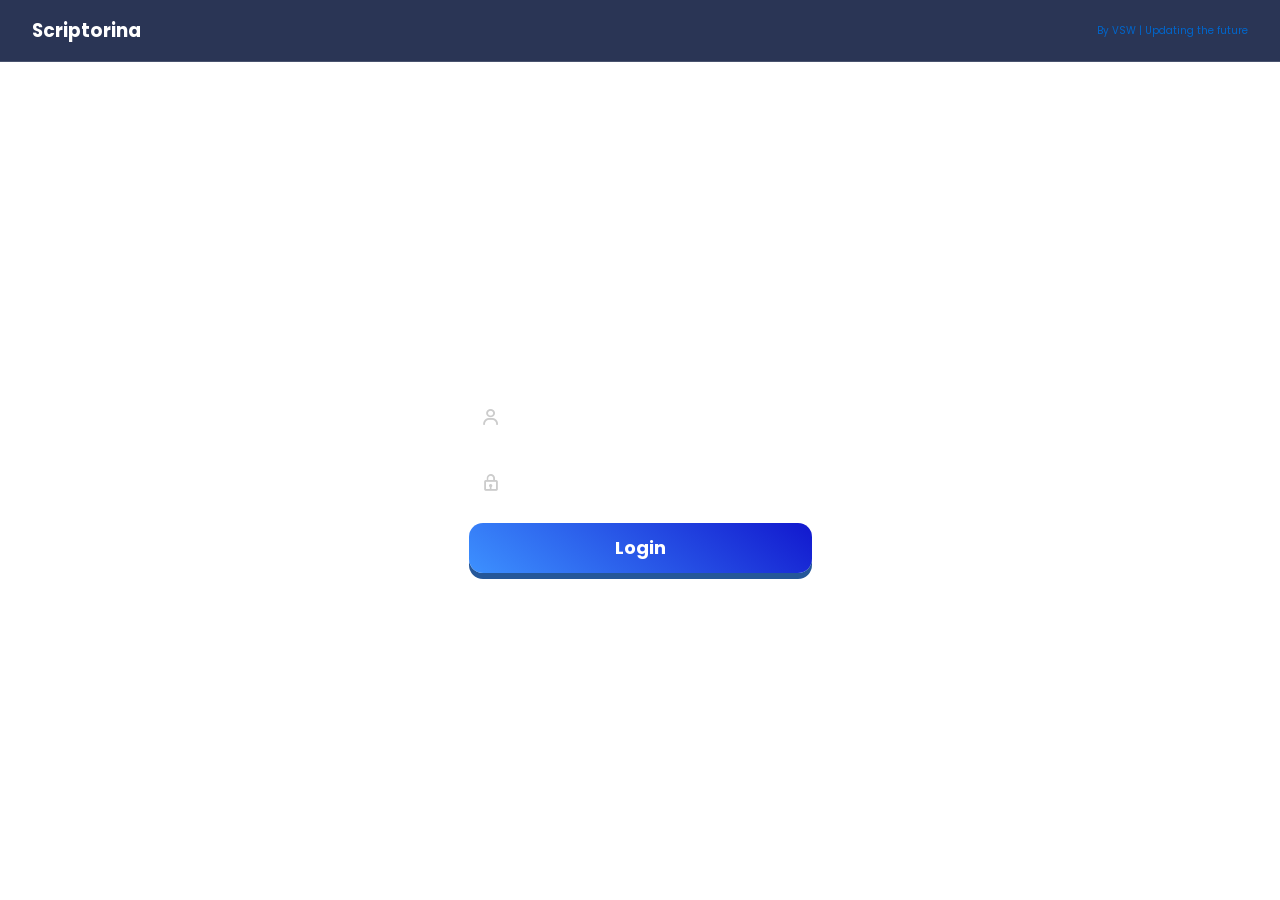
==== index.html @ d5af4a13 "Add files via upload" ====
<!DOCTYPE html>
<html lang="en">
<head>
    <link href='https://unpkg.com/boxicons@2.1.4/css/boxicons.min.css' rel='stylesheet'>
    <link rel="preconnect" href="https://fonts.googleapis.com">
<link rel="preconnect" href="https://fonts.gstatic.com" crossorigin>
<link href="https://fonts.googleapis.com/css2?family=Poppins:ital,wght@0,100;0,200;0,300;0,400;0,500;0,600;0,700;0,800;0,900;1,100;1,200;1,300;1,400;1,500;1,600;1,700;1,800;1,900&display=swap" rel="stylesheet">
    <link rel="stylesheet" href="why.css">
    <meta charset="UTF-8">
    <meta name="viewport" content="width=device-width, initial-scale=1.0">
    <title>Scriptorina</title>
</head>
<body>
    <header>
    <h3>Scriptorina</h3><span class="description">By VSW | Updating the future</span>
    </header>
    <div id="card" class="card">
    <form action="#"> 
    <h1>Login</h1>
    <p id="msg"></p>
    <div class="field">
        <i class="bx bx-user"></i>
        <input type="text" id="user" maxlength="20" placeholder=" ">
        <label>Username</label>
    </div>

    <div class="field">
        <i class="bx bx-lock"></i>
        <input type="password" id="pass" placeholder=" ">
        <label>Password (1234)</label>
    </div>
    <button class="Login-btn" type="button" onclick="login()">Login</button>
    </form>
    </div>
    <div id="home" style="display: none;">
     <h1>Welcome, <span id="display-user"></span>!</h1>
     <p class="idk">Welcome to the dashboard, <span id="display-user2"></span>!</p>
     <br>
     <p class="idk">We have some things we prepared for you, <span id="display-user3"></span>!<br>If you want more information, <a href="https://vsw-updating-the-future-about.ai.studio/">Click me!</a></p>
     <p id="milestone"></p>
     <h3>Clicks: <span id="score">0</span></h3>
     <button class="cookie" onclick="Clicker()">&#127850;</button>
     <div class="upgrades">
     <button onclick="upgrade()">Upgrade - Cost: <span id="cost">20</span></button>
     <button onclick="buyAuto()">Auto Clicker - Cost: <span id="auto-cost">50</span></button>
     </div>
     <button onclick="GETout()" class="Logout-btn">Logout</button>
    </div>
    <script src="js.js"></script>
</body>
</html>
---- why.css ----
* {
    font-family: 'Poppins', sans-serif;
    margin: 0;
    padding: 0;
    box-sizing: border-box;
}
body {
   justify-content: center;
    align-items: center;
    display: flex;
    min-height: 100vh;
    background-image: url('https://images.unsplash.com/photo-1687197180710-b2b9484a3c5f?q=80&w=870&auto=format&fit=crop&ixlib=rb-4.1.0&ixid=NHwxMjA3fDA%3D');
    background-position: center;
    background-size: cover;
    background-repeat: no-repeat;
    color: white;
}
       /*Floating label*/
            .field input {
            width: 100%;
            padding: 12px;
            border: none;
            border-bottom: white;
            border-radius: 6px;
            font-size: 15px;
            outline: none;
        }
        .field label {
            position: absolute;
            left: 12px;
            top: 50%;
            transform: translateY(-50%);
            padding: 0 4px;
            color: white;
            pointer-events: none;
            transition: 0.2s ease;
        }
        .field input:focus {
            border-color: #0066cc;
        }
        .field input:focus + label,
        .field input:not(:placeholder-shown) + label {
            top: 0;
            font-size: 12px;
            color: white;
        }
        .field {
            position: relative;
            margin: 18px 0;
        }
.card {
    backdrop-filter: blur(10px);
    padding: 100px 50px;
    border-radius: 30px;
    display: block;
    margin: 15px auto;
    width: fit-content;
}
.card input {
    background: transparent;
    color: white;
}
h1 {
    text-align: center;
}
button {
  width: 100%;
  display: inline-flex;
  align-items: center;
  justify-content: center;
  gap: .5em;
  padding: 14px 28px;
  font-family: 'Poppins', sans-serif;
  font-size: 18px;
  font-weight: 700;
  line-height: 1.2;
  color: #ffffff;
  background: linear-gradient(38deg, #3d91ff 0%, #1218ce 100%);
  border: 0;
  border-radius: 14px;
  box-shadow: 0 6px 0 0 #255799;
  cursor: pointer;
  text-decoration: none;
  white-space: nowrap;
  -webkit-tap-highlight-color: transparent;
  transition: transform 120ms cubic-bezier(.2,.8,.2,1), box-shadow 120ms cubic-bezier(.2,.8,.2,1), filter 120ms cubic-bezier(.2,.8,.2,1);
}

button__icon {
  display: inline-block;
  transition: transform 120ms cubic-bezier(.2,.8,.2,1);
}

button:hover {
  transform: translateY(-1px);
  filter: brightness(1.05);
  box-shadow: 0 7px 0 0 #255799;
}

button:hover .c__icon {
  transform: translateX(3px);
}

button:active {
  transform: translateY(6px);
  box-shadow: 0 0 0 0 #255799;
  transition-duration: 60ms;
}

button:focus-visible {
  outline: 3px solid #22c55e;
  outline-offset: 3px;
}

@media (prefers-reduced-motion: reduce) {
  button,
  button__icon {
    transition: none;
    animation: none;
  }
}
#msg {
  text-align: center;
  color: red;
}
.card i {
  text-align: center;
}
.field {
  position: relative;
  margin: 18px 0;
}

.field i {
  position: absolute;
  left: 12px;
  top: 50%;
  transform: translateY(-50%);
  font-size: 20px;
  color: #ccc;
}

.field input {
  width: 100%;
  padding: 12px 12px 12px 38px;
  box-sizing: border-box;
}

.field label {
  left: 38px;
}
.idk {
  text-align: center;
}
#milestone {
  color: blue;
}
.upgrades {
  display: flex;
  gap: 20px;
  margin-bottom: 20px;
}
a {
  color: #3d91ff;
  text-decoration: none;
}
a:hover {
  text-decoration: underline;
}
h3, .cookie {
  text-align: center;
  user-select: none;
}
.cookie {
  display: block;
  margin: 15px auto;
  width: fit-content;
  border: none;
  background: none;
  font-size: 40px;
  cursor: pointer;
  box-shadow: none;
  padding: 0;
}
.cookie:hover {
  box-shadow: none;
  transform: scale(1.19);
}
.cookie:active {
  transform: scale(0.9);
}
#home {
   padding: 50px 30px;
   backdrop-filter: blur(10px);
   border-radius: 50px;
}
.description {
  text-align: center;
  font-size: 10px;
  color: #0066cc;
}
header {
  position: fixed;
  top: 0;
  left: 0;
  width: 100%;
  background: rgba(5, 18, 56, 0.85);
  backdrop-filter: blur(12px);
  padding: 1rem 2rem;
  display: flex;
  justify-content: space-between;
  align-items: center;
  border-bottom: 1px solid rgba(255, 255, 255, 0.15);
  z-index: 100;
}
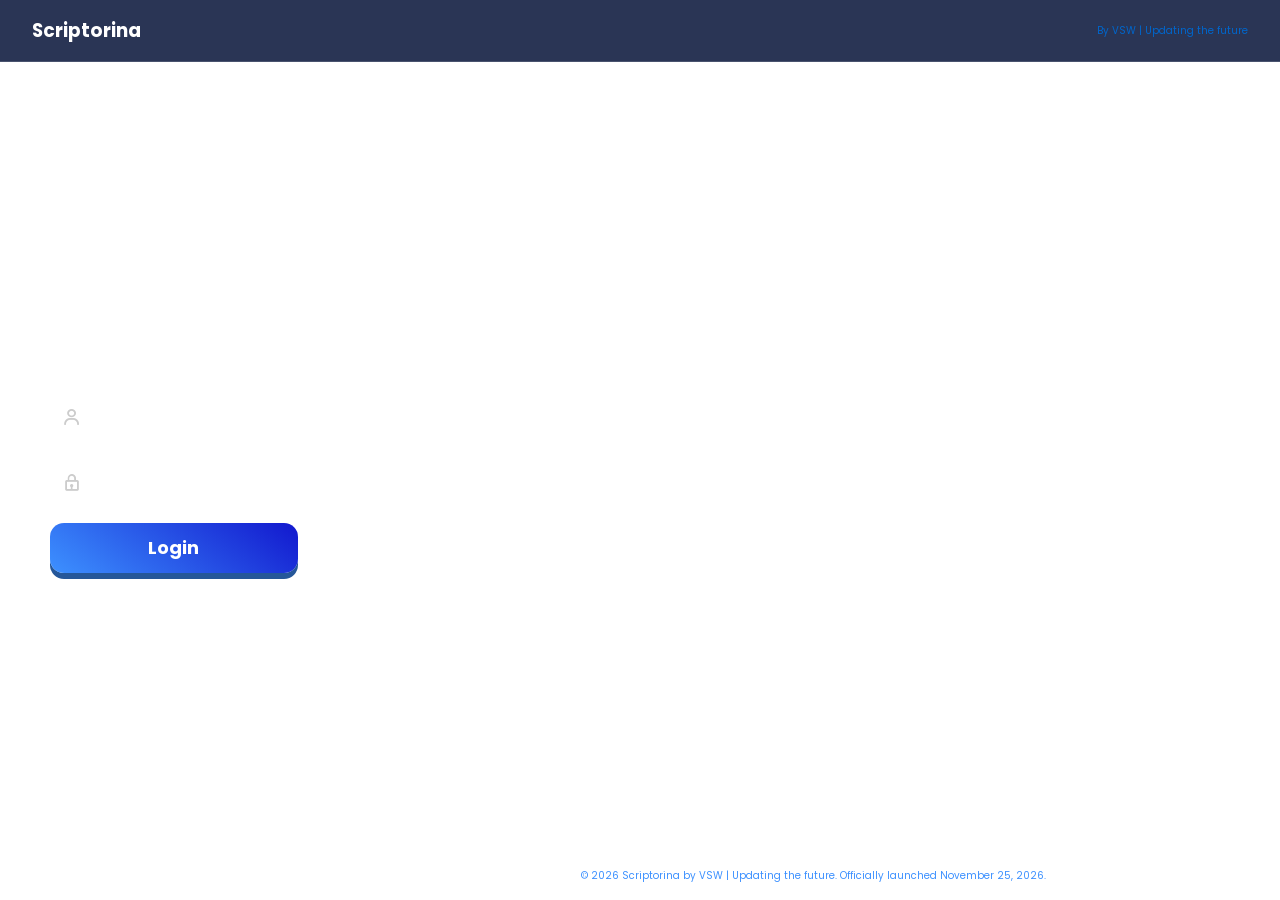
==== commit d10d71ae: "Add files via upload" ====
--- a/index.html
+++ b/index.html
@@ -8,6 +8,7 @@
     <link rel="stylesheet" href="why.css">
     <meta charset="UTF-8">
     <meta name="viewport" content="width=device-width, initial-scale=1.0">
+    <link rel="icon" type="image/png" href="https://cdn.pixabay.com/photo/2016/12/31/00/43/computer-1941945_1280.png">
     <title>Scriptorina</title>
 </head>
 <body>
@@ -37,6 +38,7 @@
      <p class="idk">Welcome to the dashboard, <span id="display-user2"></span>!</p>
      <br>
      <p class="idk">We have some things we prepared for you, <span id="display-user3"></span>!<br>If you want more information, <a href="https://vsw-updating-the-future-about.ai.studio/">Click me!</a></p>
+     <br>
      <p id="milestone"></p>
      <h3>Clicks: <span id="score">0</span></h3>
      <button class="cookie" onclick="Clicker()">&#127850;</button>
@@ -46,6 +48,9 @@
      </div>
      <button onclick="GETout()" class="Logout-btn">Logout</button>
     </div>
+    <footer>
+  <p>&copy; 2026 Scriptorina by VSW | Updating the future. Officially launched November 25, 2026.</p>
+</footer>
     <script src="js.js"></script>
 </body>
 </html>
--- a/why.css
+++ b/why.css
@@ -212,4 +212,12 @@
   align-items: center;
   border-bottom: 1px solid rgba(255, 255, 255, 0.15);
   z-index: 100;
+}
+footer {
+  margin-top: auto;
+  width: 100%;
+  text-align: center;
+  padding: 1rem;
+  color: #3d91ff;
+  font-size: 10px;
 }
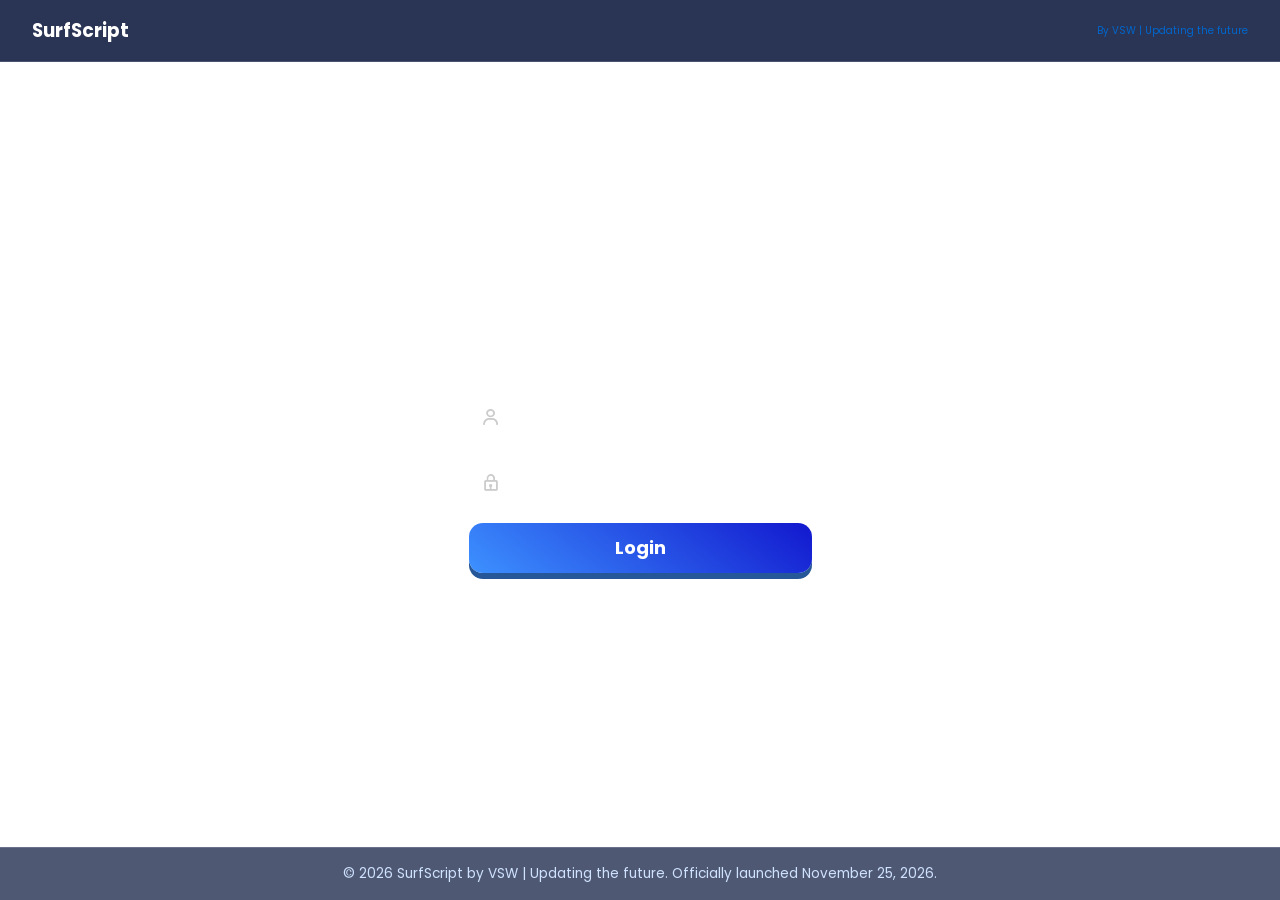
==== commit 087e7e1d: "Add files via upload" ====
--- a/index.html
+++ b/index.html
@@ -9,11 +9,11 @@
     <meta charset="UTF-8">
     <meta name="viewport" content="width=device-width, initial-scale=1.0">
     <link rel="icon" type="image/png" href="https://cdn.pixabay.com/photo/2016/12/31/00/43/computer-1941945_1280.png">
-    <title>Scriptorina</title>
+    <title>SurfScript</title>
 </head>
 <body>
     <header>
-    <h3>Scriptorina</h3><span class="description">By VSW | Updating the future</span>
+    <h3>SurfScript</h3><span class="description">By VSW | Updating the future</span>
     </header>
     <div id="card" class="card">
     <form action="#"> 
@@ -49,7 +49,7 @@
      <button onclick="GETout()" class="Logout-btn">Logout</button>
     </div>
     <footer>
-  <p>&copy; 2026 Scriptorina by VSW | Updating the future. Officially launched November 25, 2026.</p>
+  <p>&copy; 2026 SurfScript by VSW | Updating the future. Officially launched November 25, 2026.</p>
 </footer>
     <script src="js.js"></script>
 </body>
--- a/why.css
+++ b/why.css
@@ -6,6 +6,7 @@
 }
 body {
    justify-content: center;
+   flex-direction: column;
     align-items: center;
     display: flex;
     min-height: 100vh;
@@ -50,10 +51,13 @@
         }
 .card {
     backdrop-filter: blur(10px);
-    padding: 100px 50px;
     border-radius: 30px;
     display: block;
-    margin: 15px auto;
+    margin: 150px;
+    height: auto !important;
+    min-height: unset !important;
+    align-self: center;
+    padding: 50px 40px;
     width: fit-content;
 }
 .card input {
@@ -214,10 +218,27 @@
   z-index: 100;
 }
 footer {
+  position: fixed;
+  bottom: 0;
+  left: 0;
   margin-top: auto;
   width: 100%;
   text-align: center;
   padding: 1rem;
-  color: #3d91ff;
-  font-size: 10px;
+  font-size: 0.85rem;
+  color: #cfe2ff;
+  background: rgba(5, 18, 56, 0.7);
+  backdrop-filter: blur(10px);
+  border-top: 1px solid rgba(255, 255, 255, 0.15);
+}
+.card, #home {
+    width: fit-content;
+    margin: auto;
+    justify-content: center;
+    flex-direction: column;
+    align-items: center;
+    display: flex;
+    min-height: 100vh;
+    margin-top: 100px;
+    margin-bottom: 100px;
 }
